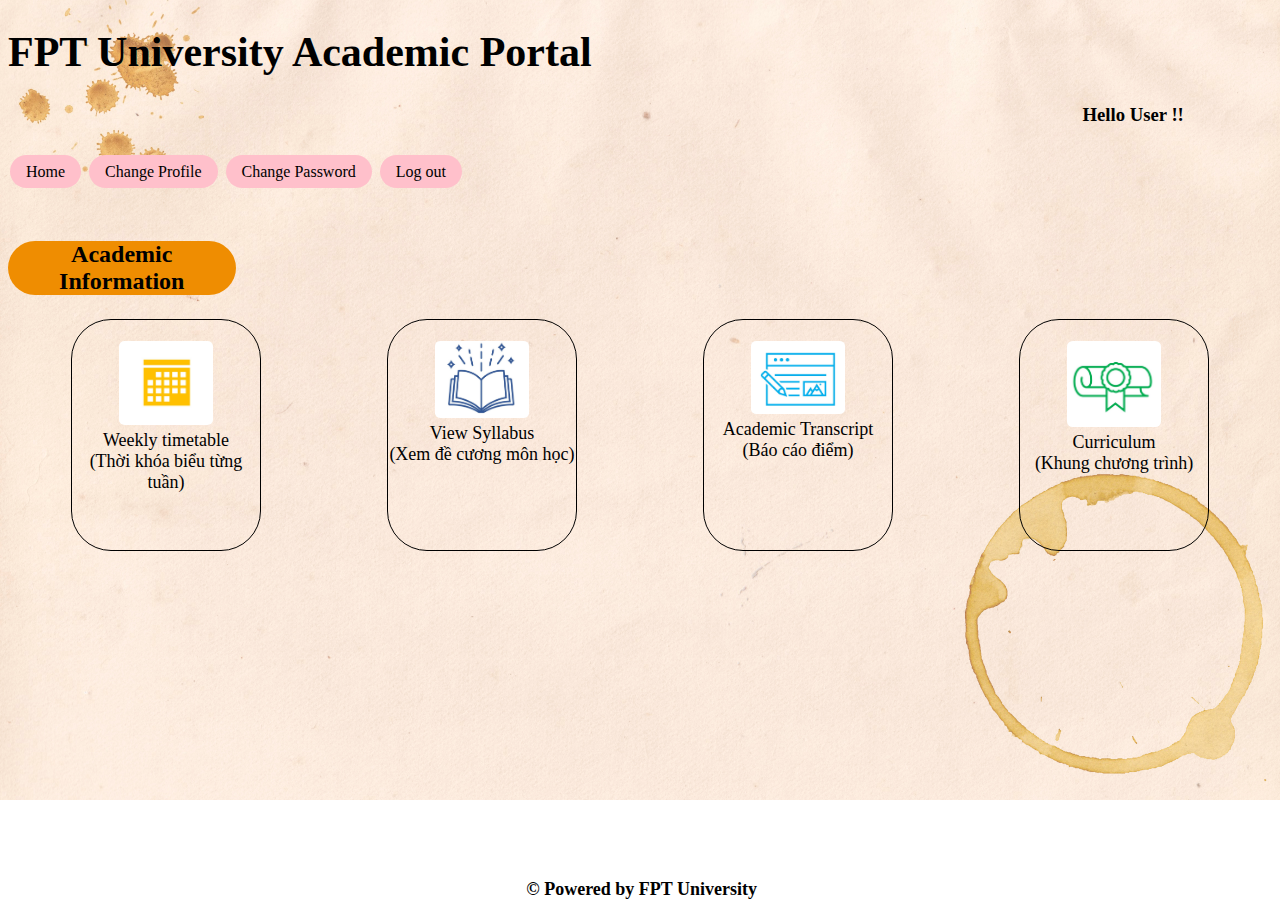
==== MockUp/index.html @ 5168ddfa "Design Mock-Up HTML" ====
<!DOCTYPE html>
<html lang="en">
<head>
    <meta charset="UTF-8">
    <meta http-equiv="X-UA-Compatible" content="IE=edge">
    <meta name="viewport" content="width=device-width, initial-scale=1.0">
    <title>FPT University Academic Portal</title>
    <link rel="stylesheet" href="mystyle/mystyle.css">
</head>

<body>
  <header>
    <h1> FPT University Academic Portal </h1>  
    <h3> Hello User !!</h3>
    <br>  
  </header>
     <nav>
      <a class="button" href="index.html">Home</a>
      <a class="button" href="#">Change Profile</a>
      <a class="button" href="#">Change Password</a>
      <a class="button" href="Login.html">Log out</a>
     </nav>
     <br>
     <br>
      <p class="orangeTitle" >Academic Information</p>
      <div class="tsDoai">
        <div class="block"> 
          <a  href="Schedule.html">
            <span>
              <img class="lol" src="image/Presentation1.jpg" > <br>
            </span>
           </a>
          <a class="loa"  href="Schedule.html"> Weekly timetable</a> <br>(Thời khóa biểu từng tuần) 
        </div>

        <div class="block"> 
          <a href="syllabus.html">
            <span>
              <img class="lol" src="image/Presentation2.jpg" > <br>
            </span>
          </a>
          <a class="loa"  href="syllabus.html">View Syllabus</a> <br>(Xem đề cương môn học)
        </div>

        <div class="block"> 
          <a href="Transcript.html">
            <span>
              <img class="lol" src="image/Presentation4.jpg" > <br>
            </span>
          </a>
          <a class="loa"  href="Transcript.html">Academic Transcript</a> <br>(Báo cáo điểm)
        </div>


        <div class="block"> 
          <a href="Curriculum.html">
            <span>
              <img class="lol" src="image/Presentation3.jpg" > <br>
            </span>
          </a>
          <a class="loa"  href="Curriculum.html">Curriculum</a> <br>(Khung chương trình)
        </div>    
      </div>
      <footer>© Powered by FPT University</footer>
</body>

</html>
---- MockUp/mystyle/mystyle.css ----
h1{
    font-size: 42px;
}
body{
    background-image: url("../image/R.jpg");
    background-repeat: no-repeat;
    background-size: cover;
}
h3{
    margin-left: 85%;
    color: black;
}
.block {
    width: 250px;
    height: 230px;
    -moz-border-radius: 50px;
    -webkit-border-radius: 50px;
    border-radius: 40px;
    text-align: center;
    font-size: 18px;
    /* background-color: cyan; */
    margin: 0 5% 0 5% ;
    border: 1px solid black;
    
}
.block:hover{
    background-color: beige;
    color: black;
}
.lol:hover, .lol:active {
    width: 70%;
}

.loa{
    text-align: center;
    justify-content: center;
    color: black;
    text-decoration: none;
}
.lol {
    margin-top: 11%;
    width: 50%;
    border-radius: 6%;
    /* vertical-align:middle; */
}
.tsDoai{
    display: flex;
    justify-content: center;
    /* justify-content: space-between; */
}

.orangeTitle {
    background-position: 0 -400px;
    background-color: #ef8d01;
    width: 18%;
    border-radius: 60px;
    text-align: center;
    font-size: 24px;
    font-weight: bold;
}
.button{  
    border-radius: 35px;
    padding: 8px 16px;
    margin: 2px;
    font-size: 16px;
    background-color: pink;
    text-decoration: none;
    color: black;
}
.button:hover{
    background-color: coral;
    color: black;
}
footer{
    position: absolute;
    font-size: 18px;
    text-align: center;
    width:99%; 
    bottom:0px; 
    font-weight: bold;
}
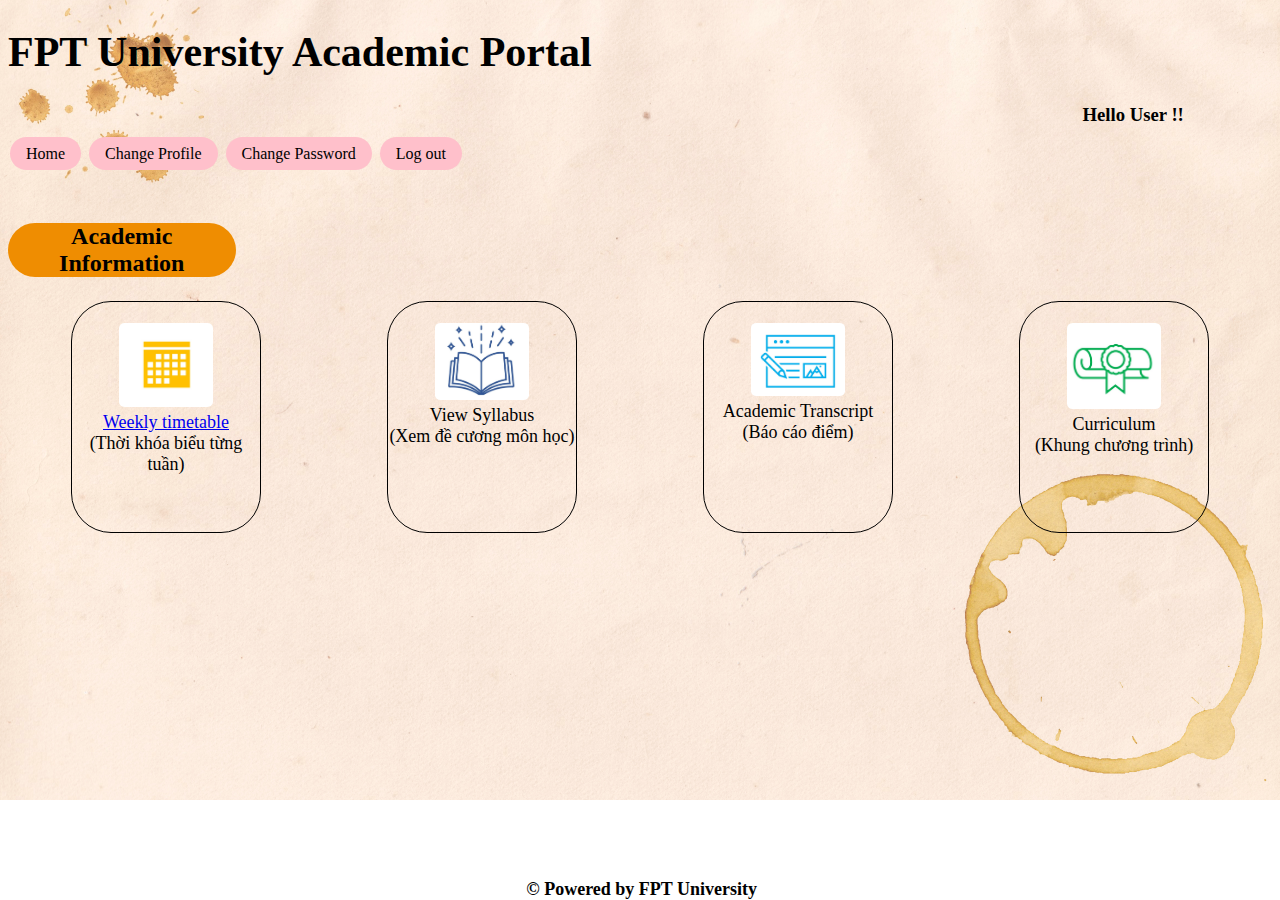
==== commit 2c03bcfd: "Modified Mock-UP HTML" ====
--- a/MockUp/index.html
+++ b/MockUp/index.html
@@ -12,7 +12,6 @@
   <header>
     <h1> FPT University Academic Portal </h1>  
     <h3> Hello User !!</h3>
-    <br>  
   </header>
      <nav>
       <a class="button" href="index.html">Home</a>
@@ -23,11 +22,11 @@
      <br>
      <br>
       <p class="orangeTitle" >Academic Information</p>
-      <div class="tsDoai">
+      <div class="tab">
         <div class="block"> 
           <a  href="Schedule.html">
             <span>
-              <img class="lol" src="image/Presentation1.jpg" > <br>
+              <img class="imgtitle" src="image/Presentation1.jpg" > <br>
             </span>
            </a>
           <a class="loa"  href="Schedule.html"> Weekly timetable</a> <br>(Thời khóa biểu từng tuần) 
@@ -36,29 +35,28 @@
         <div class="block"> 
           <a href="syllabus.html">
             <span>
-              <img class="lol" src="image/Presentation2.jpg" > <br>
+              <img class="imgtitle" src="image/Presentation2.jpg"> <br>
             </span>
           </a>
-          <a class="loa"  href="syllabus.html">View Syllabus</a> <br>(Xem đề cương môn học)
+          <a class="dir"  href="syllabus.html">View Syllabus</a> <br>(Xem đề cương môn học)
         </div>
 
         <div class="block"> 
           <a href="Transcript.html">
             <span>
-              <img class="lol" src="image/Presentation4.jpg" > <br>
+              <img class="imgtitle" src="image/Presentation4.jpg" > <br>
             </span>
           </a>
-          <a class="loa"  href="Transcript.html">Academic Transcript</a> <br>(Báo cáo điểm)
+          <a class="dir"  href="Transcript.html">Academic Transcript</a> <br>(Báo cáo điểm)
         </div>
-
 
         <div class="block"> 
           <a href="Curriculum.html">
             <span>
-              <img class="lol" src="image/Presentation3.jpg" > <br>
+              <img class="imgtitle" src="image/Presentation3.jpg" > <br>
             </span>
           </a>
-          <a class="loa"  href="Curriculum.html">Curriculum</a> <br>(Khung chương trình)
+          <a class="dir"  href="Curriculum.html">Curriculum</a> <br>(Khung chương trình)
         </div>    
       </div>
       <footer>© Powered by FPT University</footer>
--- a/MockUp/mystyle/mystyle.css
+++ b/MockUp/mystyle/mystyle.css
@@ -18,7 +18,6 @@
     border-radius: 40px;
     text-align: center;
     font-size: 18px;
-    /* background-color: cyan; */
     margin: 0 5% 0 5% ;
     border: 1px solid black;
     
@@ -27,26 +26,24 @@
     background-color: beige;
     color: black;
 }
-.lol:hover, .lol:active {
+.imgtitle:hover, .imgtitle:active {
     width: 70%;
 }
 
-.loa{
+.dir{
     text-align: center;
     justify-content: center;
     color: black;
     text-decoration: none;
 }
-.lol {
+.imgtitle {
     margin-top: 11%;
     width: 50%;
     border-radius: 6%;
-    /* vertical-align:middle; */
 }
-.tsDoai{
+.tab{
     display: flex;
     justify-content: center;
-    /* justify-content: space-between; */
 }
 
 .orangeTitle {
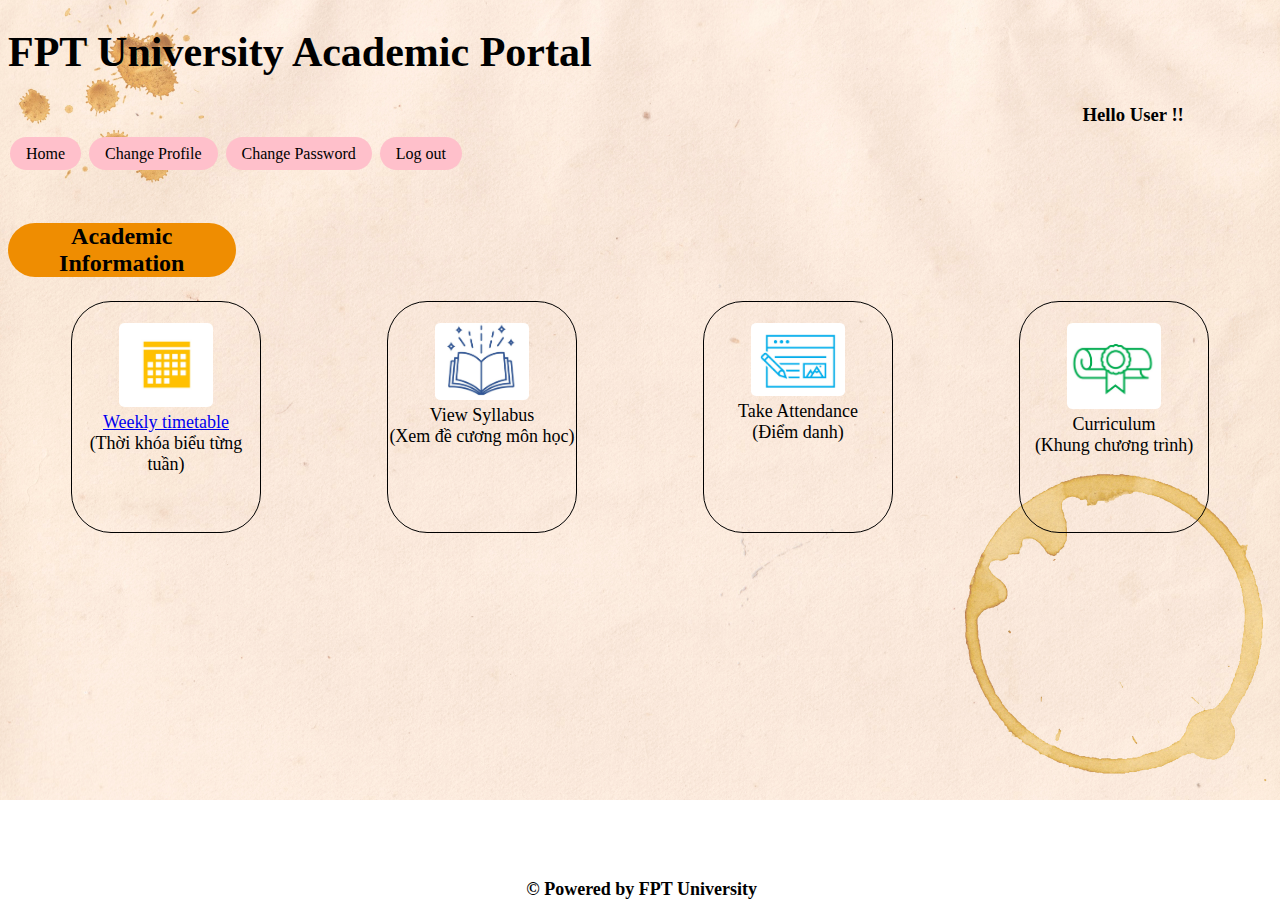
==== commit 563d5954: "Ngày 28/06/2022" ====
--- a/MockUp/index.html
+++ b/MockUp/index.html
@@ -42,12 +42,12 @@
         </div>
 
         <div class="block"> 
-          <a href="Transcript.html">
+          <a href="TakeAttend.html">
             <span>
               <img class="imgtitle" src="image/Presentation4.jpg" > <br>
             </span>
           </a>
-          <a class="dir"  href="Transcript.html">Academic Transcript</a> <br>(Báo cáo điểm)
+          <a class="dir"  href="Transcript.html">Take Attendance</a> <br>(Điểm danh)
         </div>
 
         <div class="block"> 
